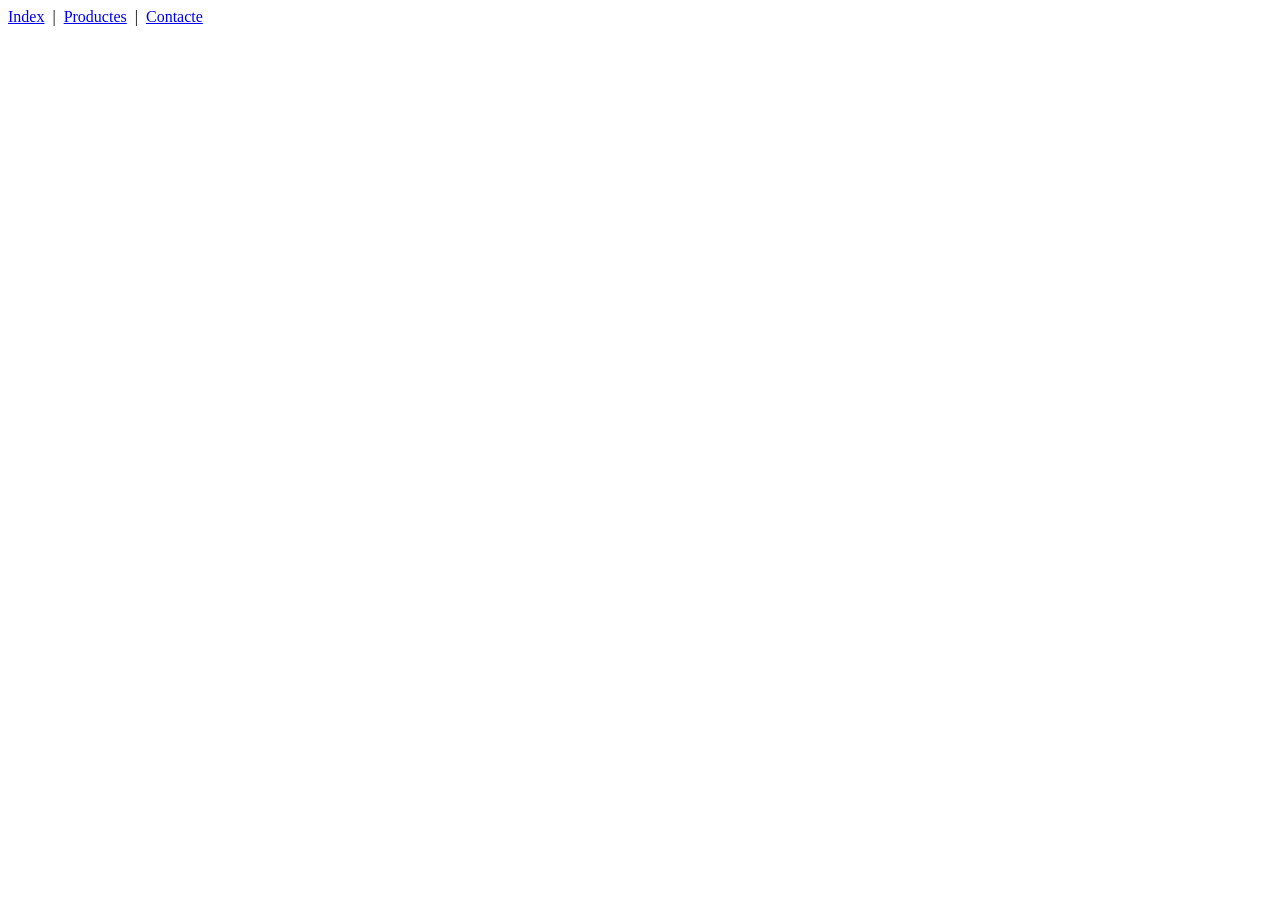
==== contacte.html @ f68c742f "Navegador" ====
<!DOCTYPE html>
<html xmlns="http://www.w3.org/1999/xhtml" lang="ca">
    <head>
       <meta charset="UTF-8">
       <link rel="stylesheet" href="gloval.css">
       <title>contacte</title>
    </head>
    <div class="menu">
        <nav>
            <a href="index.html">Index</a>
            &nbsp;|&nbsp;
            <a href="productes">Productes</a>
            &nbsp;|&nbsp;
            <a href="contacte.html">Contacte</a>
        </nav>
    </div>


</html>
---- gloval.css ----
.menu{
    position:fixed;top: 0;
    width: 100%;
    position: sticky;
}
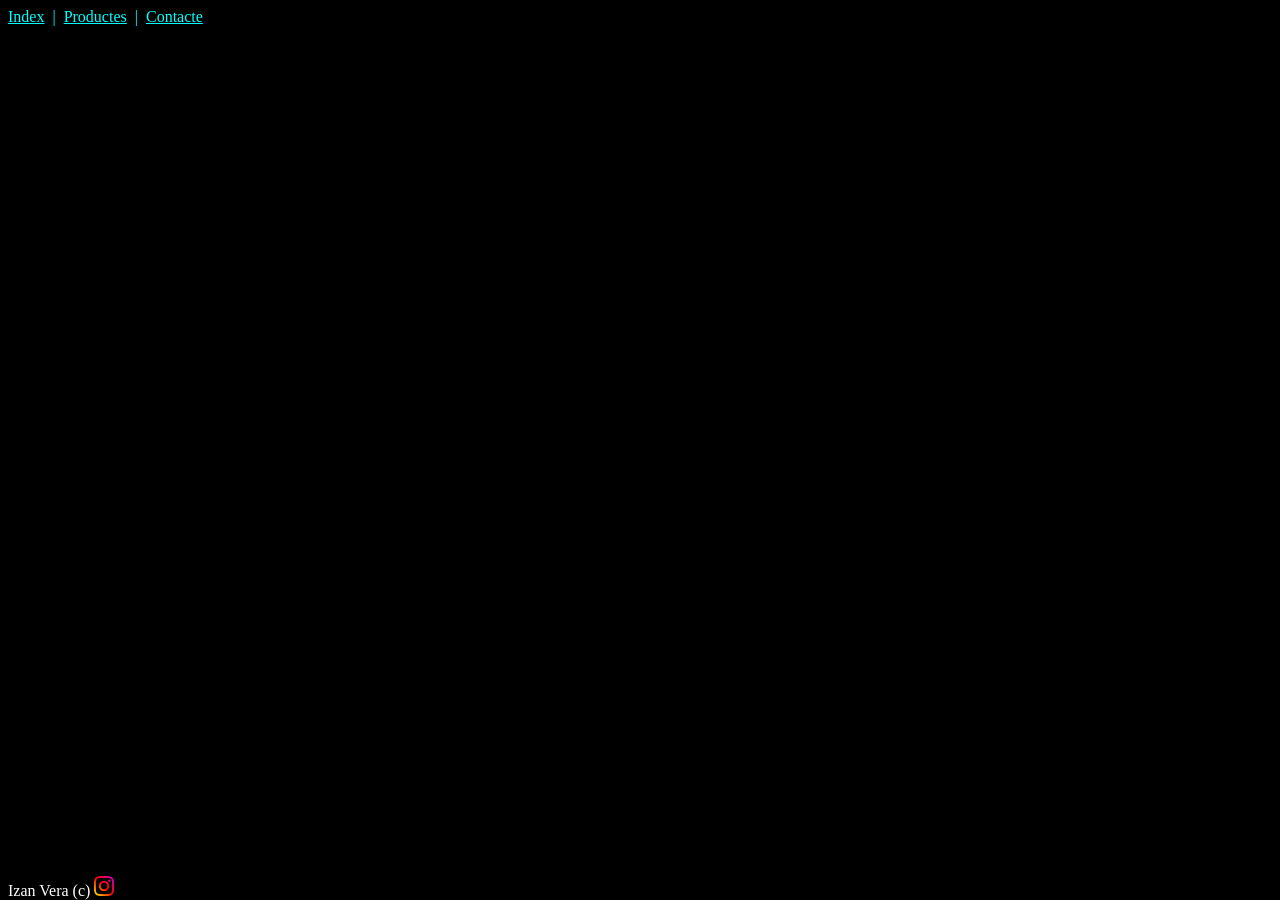
==== commit 64e7f709: "Footer" ====
--- a/contacte.html
+++ b/contacte.html
@@ -2,18 +2,21 @@
 <html xmlns="http://www.w3.org/1999/xhtml" lang="ca">
     <head>
        <meta charset="UTF-8">
-       <link rel="stylesheet" href="gloval.css">
+       <link rel="stylesheet" href="global.css">
        <title>contacte</title>
     </head>
     <div class="menu">
         <nav>
             <a href="index.html">Index</a>
             &nbsp;|&nbsp;
-            <a href="productes">Productes</a>
+            <a href="productes.html">Productes</a>
             &nbsp;|&nbsp;
             <a href="contacte.html">Contacte</a>
         </nav>
     </div>
-
+    <footer class="peu">   
+        Izan Vera (c)
+        <img src="Img/insta.png" width="20">
+    </footer>
 
 </html>
--- a/global.css
+++ b/global.css
@@ -0,0 +1,22 @@
+html{
+    background-color: black;
+    color: white;
+}
+
+.menu{
+    position:fixed;
+    top: 0;
+    position: sticky;
+    width: 100%;
+    color: aqua;
+}
+
+.peu{
+    display: block;
+    position: fixed;
+    bottom: 0;
+}
+
+a{
+    color: aqua;
+}
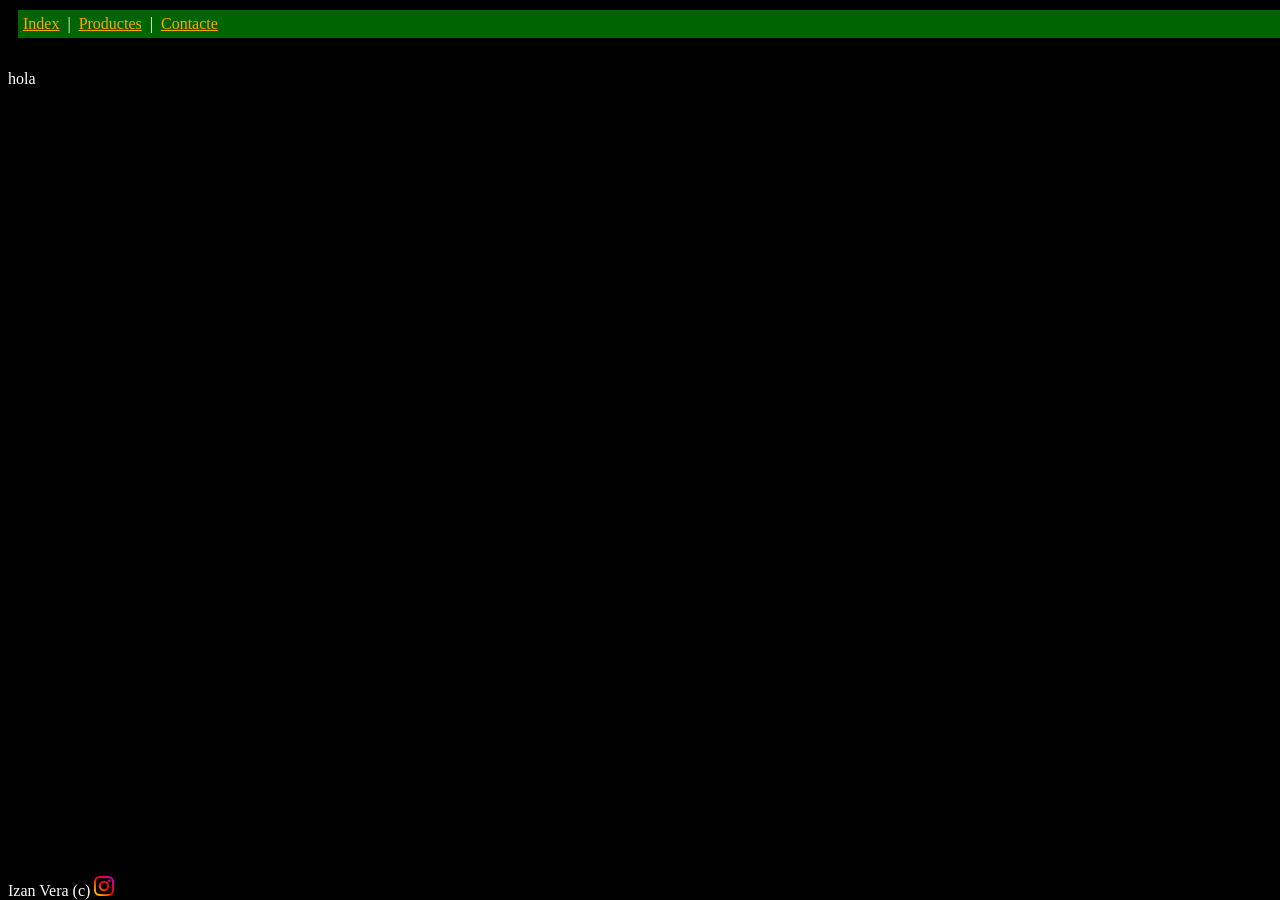
==== commit 5b325ce4: "Index" ====
--- a/contacte.html
+++ b/contacte.html
@@ -14,6 +14,9 @@
             <a href="contacte.html">Contacte</a>
         </nav>
     </div>
+    <body>
+        <p>hola</p>
+    </body>
     <footer class="peu">   
         Izan Vera (c)
         <img src="Img/insta.png" width="20">
--- a/global.css
+++ b/global.css
@@ -6,9 +6,10 @@
 .menu{
     position:fixed;
     top: 0;
-    position: sticky;
     width: 100%;
-    color: aqua;
+    margin: 10px;
+    background-color: darkgreen;
+    padding: 5px;
 }
 
 .peu{
@@ -17,6 +18,57 @@
     bottom: 0;
 }
 
+body{
+    margin-top: 70px;
+}
+
+.contenidor{
+    display: block;
+    padding: 10px;
+    max-width: 1100px;
+    margin: auto;
+    background-color: burlywood;
+    text-align: center;
+}
+
+.boto_cridaner{
+    background-color: red;
+    width: 200px;
+    height: 50px;
+    font-size: 25px;
+}
+
+
+.infoblocks{
+    vertical-align: top;
+    color: black;
+    align-content: center;
+    display: inline-block;
+    background-color: violet;
+    height: 180px;
+    margin: 10px;
+    text-align: center;
+    width: 150px;
+}
+
+.infoblocks > span{
+    background-color: greenyellow;
+    margin: 5px;
+    padding: 1px;
+}
+
+.beneficis{
+    color: black;
+    display: flex;
+    flex-direction: row;    
+    justify-content: space-around;
+}
+
+
+
+
+
+
 a{
-    color: aqua;
+    color: orange;
 }
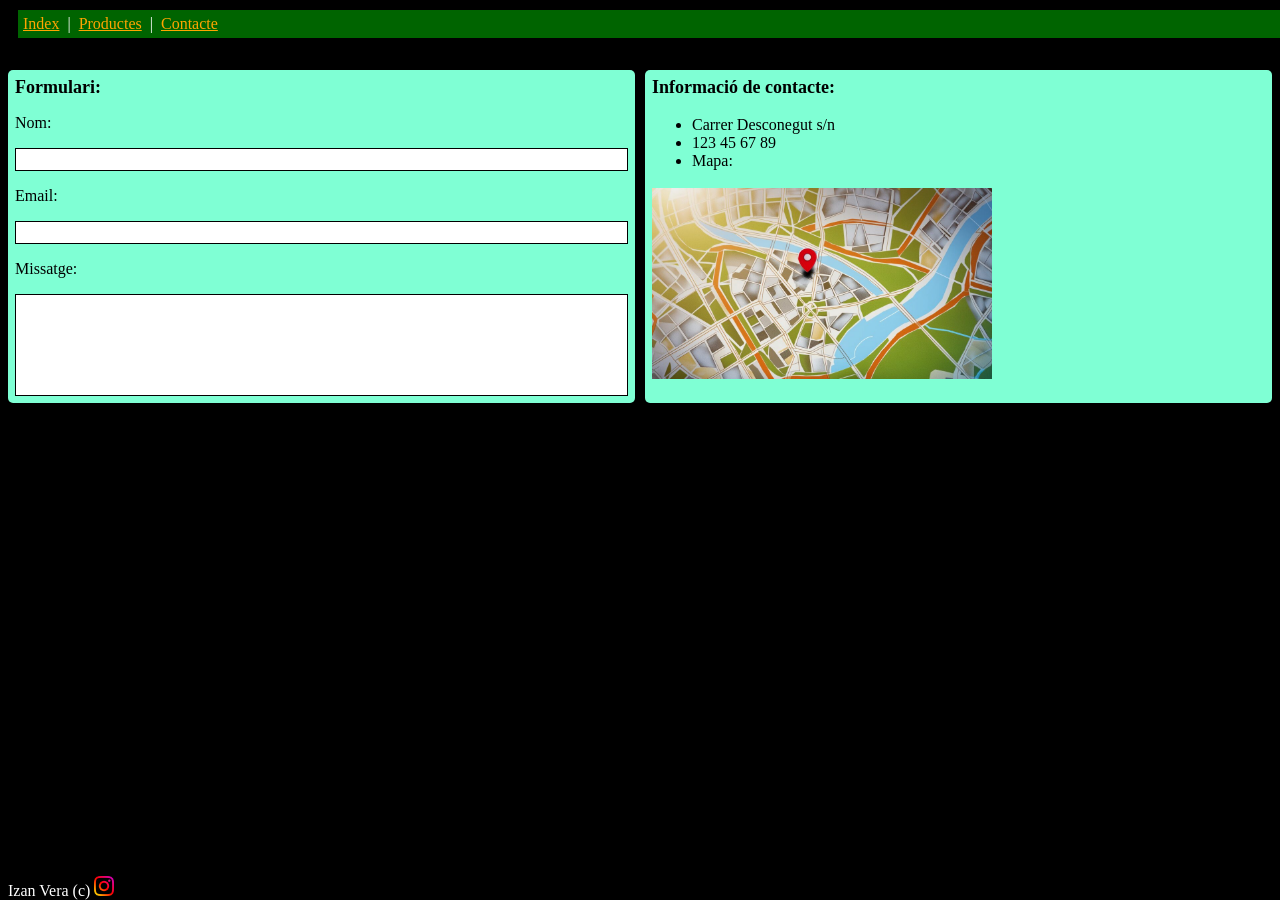
==== commit 60896adb: "Contatce" ====
--- a/contacte.html
+++ b/contacte.html
@@ -15,7 +15,25 @@
         </nav>
     </div>
     <body>
-        <p>hola</p>
+        <div class="contactgrid">
+            <div class="cl"><b>Formulari:</b>
+                <p>Nom:</p>
+                <div class="cajita">&nbsp;</div>
+                <p>Email:</p>
+                <div class="cajita">&nbsp;</div>
+                <p>Missatge:</p>
+                <div class="ultimacajita">&nbsp;</div>
+            </div>
+            <div class="cl"><b>Informació de contacte:</b>
+                <ul>
+                    <li>Carrer  Desconegut s/n</li>
+                    <li>123 45 67 89</li>
+                    <li>Mapa:</li>
+                </ul>
+                <img src="Img/mapafictici.png" width="340px">
+            </div>
+            
+        </div>
     </body>
     <footer class="peu">   
         Izan Vera (c)
--- a/global.css
+++ b/global.css
@@ -64,11 +64,68 @@
     justify-content: space-around;
 }
 
+.filtrador{
+    align-items: center;
+    justify-content: space-around;
+    display: flex;
+    top: 0;
+    width: 90%;
+    margin: 10px;
+    background-color: darkblue;
+    padding: 5px;
+    height: 20px
+}
 
+.targes{
+    display: grid;
+    grid-template-columns: 1fr 1fr;
+    gap: 50px;
+}
 
+.tarja{
+    display: flex;
+    background-color: bisque;
+    color: black;
+    padding: 10px;
+    flex-direction: column;
+    align-items: center;
+}
 
+.contactgrid{
+    display: grid;
+    grid-template-columns: 1fr 1fr;
+    gap: 10px
+}
 
+.cl{
+    background-color: aquamarine;
+    color: black;
+    padding: 7px;
+    font-size: large;    
+    border-radius: 5px
+}
+
+.cajita{
+    display: block;
+    background-color: white;
+    border: 1px solid;
+}
+
+.ultimacajita{
+    display: block;
+    background-color: white;
+    border: 1px solid;
+    height: 100px;    
+}
 
 a{
     color: orange;
-}+}
+
+p{
+font-size: medium;
+}
+
+li{
+    font-size: medium;
+}
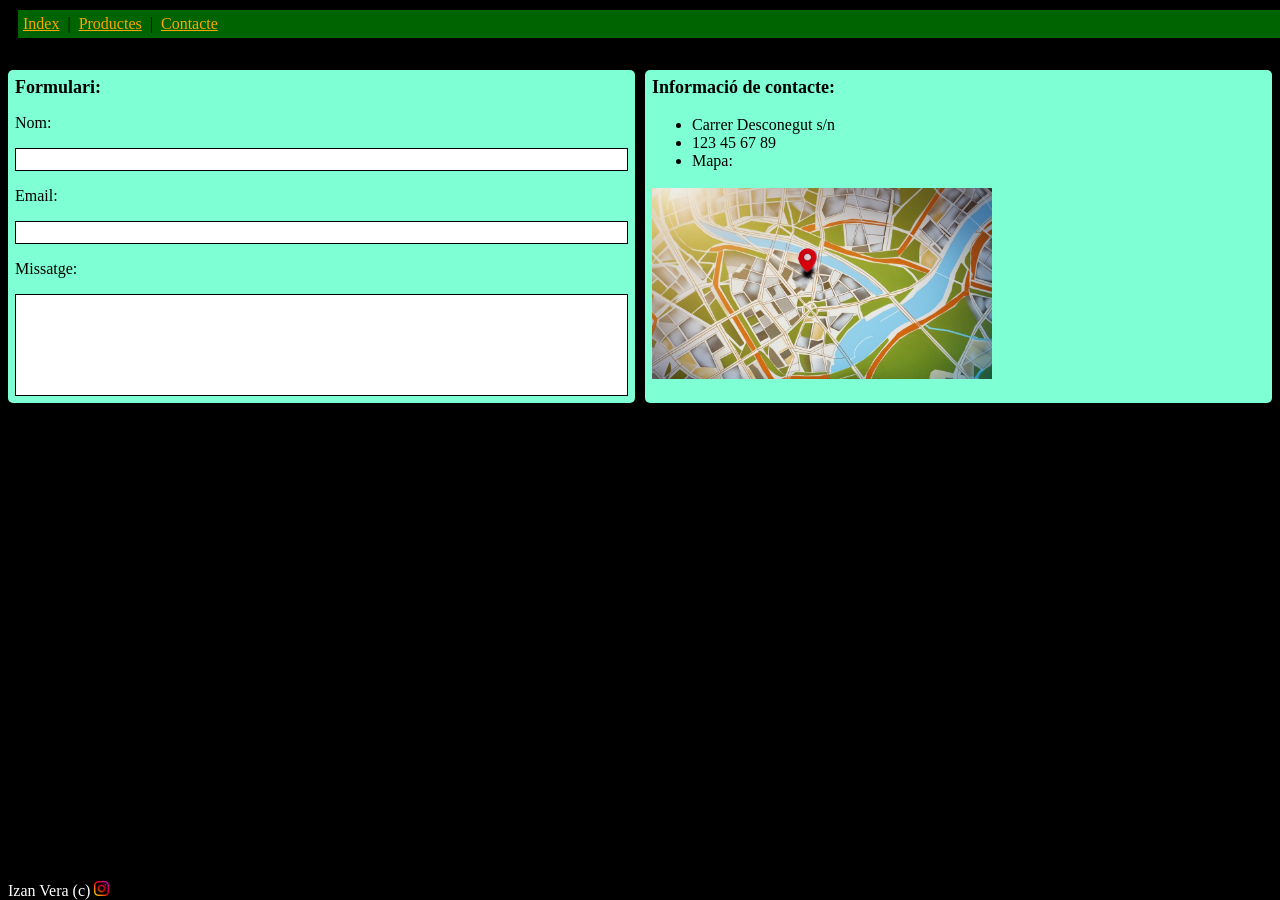
==== commit 52eb7962: "colores" ====
--- a/contacte.html
+++ b/contacte.html
@@ -37,7 +37,7 @@
     </body>
     <footer class="peu">   
         Izan Vera (c)
-        <img src="Img/insta.png" width="20">
+        <img src="Img/insta.png" width="15">
     </footer>
 
 </html>
--- a/global.css
+++ b/global.css
@@ -1,6 +1,6 @@
 html{
     background-color: black;
-    color: white;
+    color: black;
 }
 
 .menu{
@@ -13,6 +13,7 @@
 }
 
 .peu{
+    color: white;
     display: block;
     position: fixed;
     bottom: 0;
@@ -27,7 +28,7 @@
     padding: 10px;
     max-width: 1100px;
     margin: auto;
-    background-color: burlywood;
+    background-color: aquamarine;
     text-align: center;
 }
 
@@ -41,7 +42,6 @@
 
 .infoblocks{
     vertical-align: top;
-    color: black;
     align-content: center;
     display: inline-block;
     background-color: violet;
@@ -66,6 +66,7 @@
 
 .filtrador{
     align-items: center;
+    color: white;
     justify-content: space-around;
     display: flex;
     top: 0;
@@ -84,7 +85,7 @@
 
 .tarja{
     display: flex;
-    background-color: bisque;
+    background-color: aquamarine;
     color: black;
     padding: 10px;
     flex-direction: column;
@@ -99,7 +100,6 @@
 
 .cl{
     background-color: aquamarine;
-    color: black;
     padding: 7px;
     font-size: large;    
     border-radius: 5px
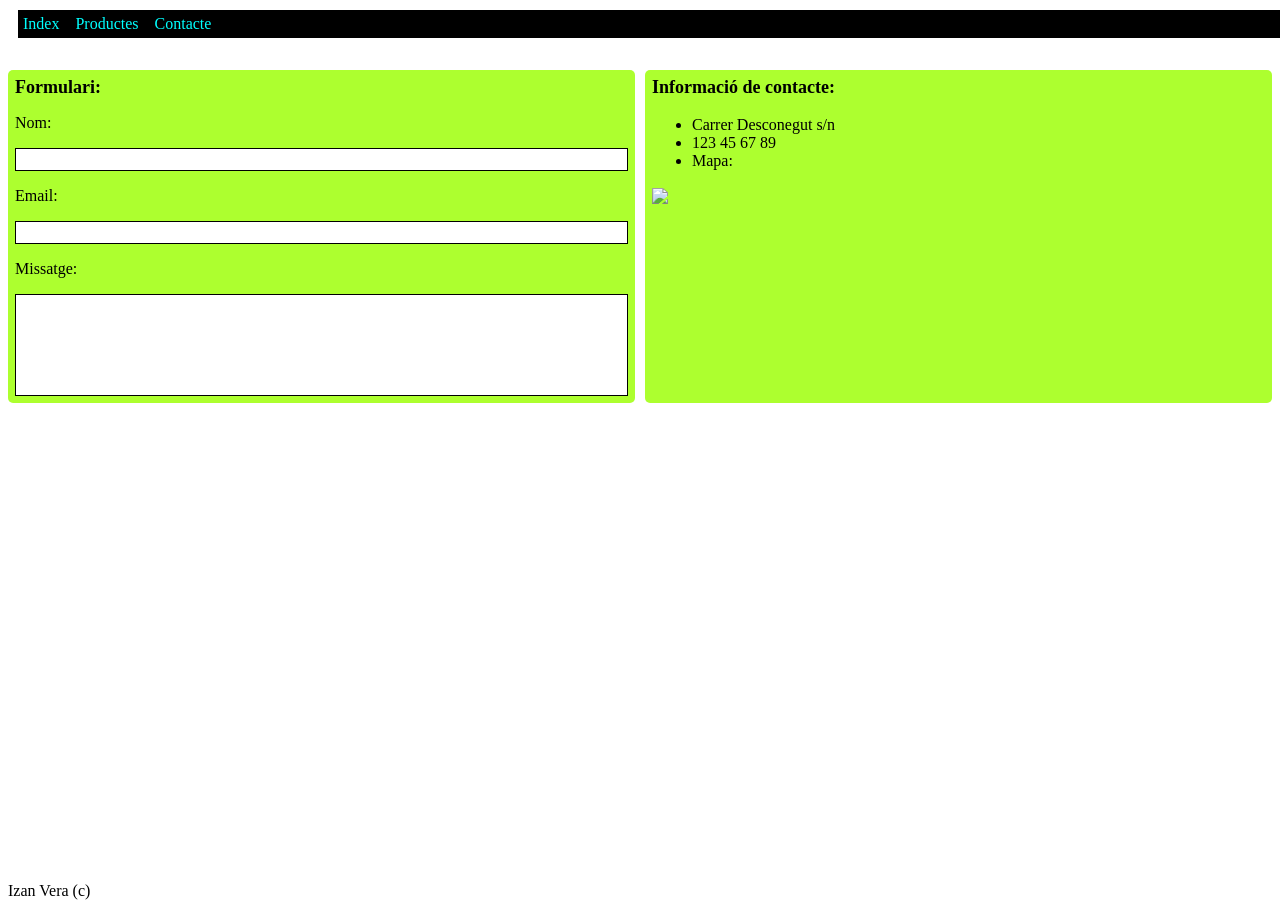
==== commit c3676228: "Retoques" ====
--- a/contacte.html
+++ b/contacte.html
@@ -8,9 +8,9 @@
     <div class="menu">
         <nav>
             <a href="index.html">Index</a>
-            &nbsp;|&nbsp;
+            &nbsp;&nbsp;
             <a href="productes.html">Productes</a>
-            &nbsp;|&nbsp;
+            &nbsp;&nbsp;
             <a href="contacte.html">Contacte</a>
         </nav>
     </div>
@@ -30,14 +30,13 @@
                     <li>123 45 67 89</li>
                     <li>Mapa:</li>
                 </ul>
-                <img src="Img/mapafictici.png" width="340px">
+                <img src="https://www.flowingcode.com/images/uploads/2024/07/maps-location-1024x576.jpg" width="340px">
             </div>
             
         </div>
     </body>
     <footer class="peu">   
         Izan Vera (c)
-        <img src="Img/insta.png" width="15">
     </footer>
 
 </html>
--- a/global.css
+++ b/global.css
@@ -1,19 +1,19 @@
 html{
-    background-color: black;
+    background-color: white;
     color: black;
 }
+
 
 .menu{
     position:fixed;
     top: 0;
     width: 100%;
     margin: 10px;
-    background-color: darkgreen;
+    background-color: black;
     padding: 5px;
 }
 
 .peu{
-    color: white;
     display: block;
     position: fixed;
     bottom: 0;
@@ -28,7 +28,7 @@
     padding: 10px;
     max-width: 1100px;
     margin: auto;
-    background-color: aquamarine;
+    background-color: lightblue;
     text-align: center;
 }
 
@@ -41,24 +41,25 @@
 
 
 .infoblocks{
+    display: inline-block;
     vertical-align: top;
     align-content: center;
-    display: inline-block;
-    background-color: violet;
-    height: 180px;
+    text-align: center;    
+    background-color: greenyellow;
+    color: black;
+    height: 200px;
+    width: 180px;    
     margin: 10px;
-    text-align: center;
-    width: 150px;
 }
 
 .infoblocks > span{
-    background-color: greenyellow;
+    background-color: pink;
+    color: black;
     margin: 5px;
     padding: 1px;
 }
 
 .beneficis{
-    color: black;
     display: flex;
     flex-direction: row;    
     justify-content: space-around;
@@ -74,7 +75,8 @@
     margin: 10px;
     background-color: darkblue;
     padding: 5px;
-    height: 20px
+    height: 20px;
+    border-radius: 3px;
 }
 
 .targes{
@@ -85,11 +87,13 @@
 
 .tarja{
     display: flex;
-    background-color: aquamarine;
-    color: black;
-    padding: 10px;
     flex-direction: column;
     align-items: center;
+    padding: 10px;
+    border-radius: 10px;
+    box-shadow: 0 0 10px;
+    background-color: greenyellow;
+    color: black;
 }
 
 .contactgrid{
@@ -99,10 +103,11 @@
 }
 
 .cl{
-    background-color: aquamarine;
+    background-color: greenyellow;
+    color: black;
     padding: 7px;
     font-size: large;    
-    border-radius: 5px
+    border-radius: 5px;
 }
 
 .cajita{
@@ -119,7 +124,8 @@
 }
 
 a{
-    color: orange;
+    color:cyan;
+    text-decoration: none;
 }
 
 p{
